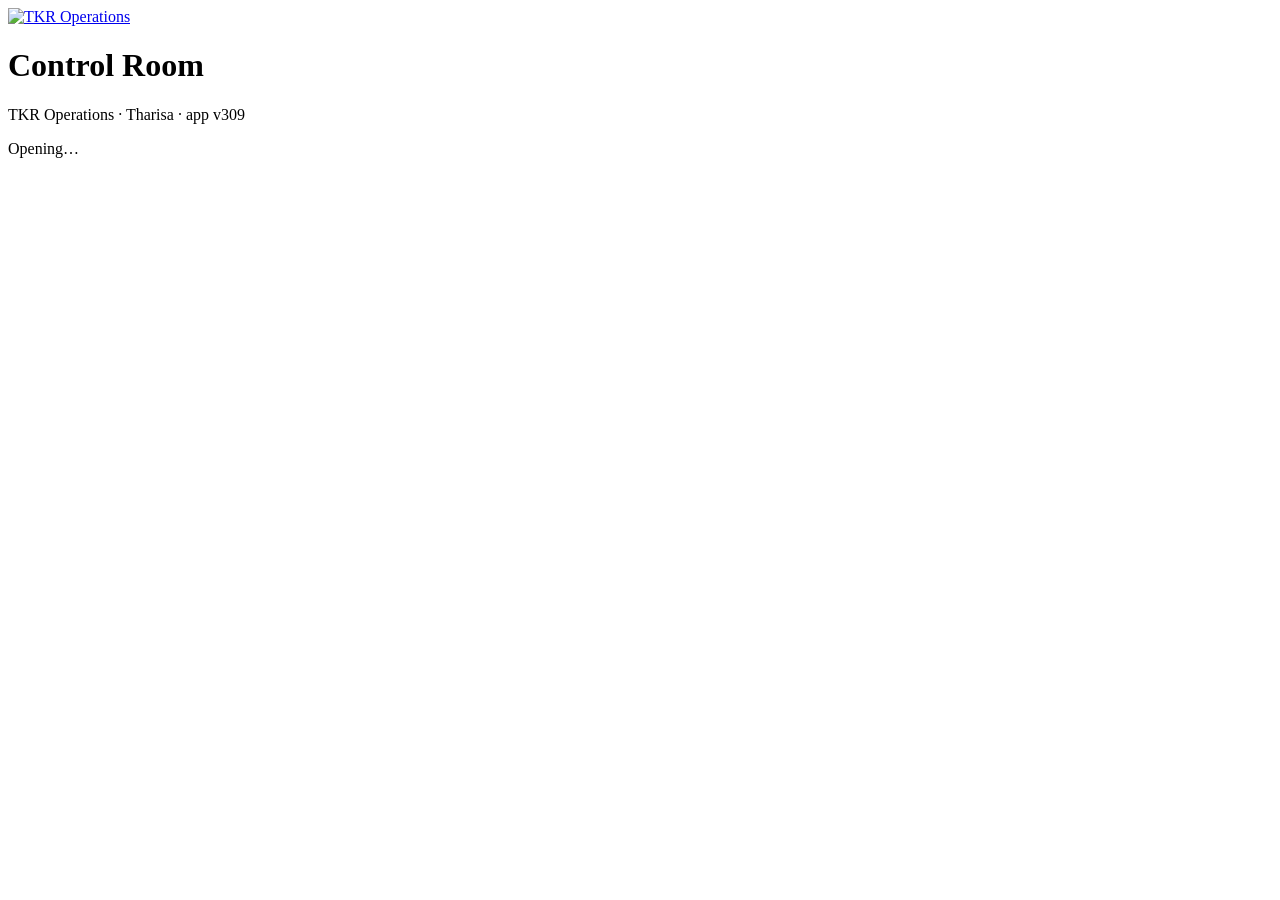
==== control/index.html @ 66d57721 "Status key: RF removed (refuelling is OP) (v309) Co-Authored-By: Claude Opus 5.5 <noreply@anthropic." ====
<!doctype html>
<html lang="en">
<head>
<meta charset="utf-8">
<meta name="viewport" content="width=device-width,initial-scale=1,viewport-fit=cover">
<title>Control Room · TKR</title>
<meta name="theme-color" content="#0b0f0d">
<link rel="manifest" href="../manifest.webmanifest">
<link rel="icon" href="../icons/icon-192.png">
<link rel="apple-touch-icon" href="../icons/maskable-192.png">
<meta name="apple-mobile-web-app-capable" content="yes">
<meta name="mobile-web-app-capable" content="yes">
<meta name="apple-mobile-web-app-status-bar-style" content="black">
<link rel="stylesheet" href="../style.css">
<link rel="stylesheet" href="../forecast/fc.css">
<link rel="stylesheet" href="../lib/fleet.css">
<link rel="stylesheet" href="cc.css">
</head>
<body>
<div class="band"><div class="in">
  <a href="../" class="logolink" aria-label="TKR home"><img class="logo" src="../icons/logo-96.png" alt="TKR Operations"></a>
  <div><h1>Control Room</h1><div class="sub">TKR Operations · Tharisa · app v309</div></div>
  <span id="who" class="sub" style="margin-left:auto;text-align:right"></span>
</div></div>
<div class="wrap"><div id="app"><p class="muted">Opening…</p></div></div>
<div class="toast" id="toast" hidden></div>
<script src="../lib/nav.js"></script>
<script type="module" src="app.js"></script>
</body>
</html>
---- control/cc.css ----
/* Control Room */
.who-pick{display:grid;gap:10px;grid-template-columns:repeat(auto-fill,minmax(200px,1fr));margin:12px 0}
.who-pick button{min-height:64px;font-size:17px;text-align:left;padding:12px 16px;border-radius:14px;background:var(--panel)}
.who-pick button small{display:block;color:var(--muted);font-weight:400;font-size:12.5px}
.pin{font-size:28px;letter-spacing:12px;text-align:center;font-family:var(--mono);max-width:240px}
.statusbar{display:flex;flex-wrap:wrap;gap:8px 18px;align-items:center;background:var(--panel);border:1px solid var(--line);border-radius:12px;padding:10px 14px;margin-bottom:14px;font-size:14.5px}
.statusbar b{font-family:var(--mono)}
.statusbar .due{color:var(--bad);font-weight:700}
.statusbar .ok{color:var(--ok);font-weight:700}
.dnav{display:flex;align-items:center;gap:6px}
.dnav input{width:auto;min-height:44px}
.dnav button{min-height:44px;min-width:44px;padding:4px 10px;font-size:20px}
.fleet{display:grid;gap:12px;grid-template-columns:repeat(auto-fit,minmax(min(340px,100%),1fr));margin-bottom:16px}
.grp{background:var(--panel);border:1px solid var(--line);border-radius:14px;padding:12px}
.grp h3{margin:0 0 8px;font-size:15px;letter-spacing:1px;text-transform:uppercase;color:var(--muted);display:flex;justify-content:space-between}
.mlist{display:grid;gap:6px;grid-template-columns:repeat(auto-fill,minmax(150px,1fr))}
.mach{display:flex;flex-direction:column;align-items:flex-start;gap:2px;text-align:left;min-height:58px;padding:8px 10px;border-radius:10px;border:1px solid var(--line);border-left:5px solid var(--ok);background:var(--panel2);font-weight:400;color:var(--fg)}
.mach b{font-size:16px}
.mach small{font-size:12px;color:var(--muted)}
.mach.BD{border-left-color:var(--bad);background:color-mix(in srgb,var(--bad) 12%,var(--panel2))}
.mach.SB{border-left-color:#e6b84a;background:color-mix(in srgb,#e6b84a 12%,var(--panel2))}
.mach.PM{border-left-color:#6fb3ff;background:color-mix(in srgb,#6fb3ff 12%,var(--panel2))}
.mach.NU{border-left-color:#777;opacity:.75}
.tag{font-size:11px;font-weight:700;letter-spacing:.8px;padding:2px 8px;border-radius:99px;border:1px solid currentColor;white-space:nowrap}
.tag.BD{color:var(--bad)}.tag.SB{color:#e6b84a}.tag.PM{color:#6fb3ff}.tag.NU{color:#aaa}.tag.OP{color:var(--ok)}
.seg{display:flex;gap:6px;flex-wrap:wrap}
.seg label{flex:1 1 auto;display:flex;align-items:center;justify-content:center;min-height:48px;border:1px solid var(--line);border-radius:10px;padding:6px 10px;cursor:pointer;color:var(--fg);font-weight:700;font-size:15px;text-transform:none;letter-spacing:0;background:var(--panel)}
.seg input{position:absolute;opacity:0;pointer-events:none}
.seg label:has(input:checked){border-color:var(--gold);background:#2a2a1c;color:var(--gold)}
.chk td{text-align:center}
.chk td:first-child,.chk td:nth-child(2){text-align:left}
.tick{min-width:52px;min-height:44px;font-size:18px;font-weight:800;padding:2px 8px}
.tick.y{background:color-mix(in srgb,var(--ok) 18%,var(--panel2));color:var(--ok);border-color:var(--ok)}
.tick.n{background:color-mix(in srgb,var(--bad) 16%,var(--panel2));color:var(--bad);border-color:var(--bad)}
.avt td,.avt th{white-space:nowrap}
.avt td.pct{font-weight:700}
.grid30{overflow-x:auto}
.grid30 table{min-width:1200px;font-size:12.5px}
.grid30 td,.grid30 th{padding:5px 4px;text-align:center}
.grid30 td:first-child,.grid30 th:first-child{text-align:left;position:sticky;left:0;background:var(--panel)}
.hot{color:var(--bad);font-weight:700}
.evrow{display:grid;grid-template-columns:auto 1fr auto;gap:10px;align-items:center;background:var(--panel);border:1px solid var(--line);border-radius:12px;padding:10px 12px}
.evrow .t{font-family:var(--mono);font-size:13.5px}

/* the control room workbook, drawn like the Excel (white sheet, black and gold) */
.xltabs{display:flex;gap:4px;align-items:center;overflow-x:auto;padding:6px 0 0;border-bottom:3px solid #d4a12a;position:sticky;top:0;z-index:4;background:var(--bg);scrollbar-width:thin}
.xltabs>b{flex:none;padding:0 8px;font-size:14px}
.xltabs>button{flex:none;min-height:38px;padding:4px 10px;font-size:13px}
.xltabs .xt{border-radius:8px 8px 0 0;border-bottom:0;background:#2a2f2c;color:#cfd3cc;font-weight:600}
.xltabs .xt.on{background:#d4a12a;color:#141006}
.xltabs .xt:disabled{opacity:.35}
.xlsheet{background:#fff;color:#111;border-radius:0 0 10px 10px;padding:0 0 14px;margin-bottom:24px;font-family:Arial,Helvetica,sans-serif}
.xlhead{background:#111;color:#fff;padding:14px 16px 12px;border-bottom:4px solid #d4a12a;display:flex;flex-direction:column;gap:2px}
.xlhead b{font-size:19px}.xlhead span{color:#d4a12a;font-size:11.5px;font-weight:700;letter-spacing:1.5px}.xlhead small{color:#cfc8b8;font-size:12px}
.xlinfo{display:grid;grid-template-columns:repeat(auto-fit,minmax(150px,1fr));gap:8px;padding:12px 14px}
.xlinfo label{color:#555;font-size:11px;letter-spacing:.5px}
.xlinfo input{background:#fff8e6;color:#111;border:1px solid #d9d3c5;border-radius:4px;min-height:36px;font-family:inherit}
.xlinfo input[readonly]{background:#f3f1ec}
.xlband{background:#d4a12a;color:#111;font-weight:700;font-size:13.5px;padding:7px 12px;margin:14px 0 0}
.xlband small{font-weight:400}
.xlwrap{overflow-x:auto}
table.xl{border-collapse:collapse;width:100%;font-size:12.5px;color:#111;background:#fff;min-width:720px}
table.xl th{background:#262626;color:#fff;font-weight:700;font-size:11px;letter-spacing:0;text-transform:none;padding:6px 5px;border:1px solid #444;text-align:center;white-space:nowrap}
table.xl td{border:1px solid #d9d3c5;padding:3px 5px;text-align:center;color:#111;white-space:nowrap}
table.xl tbody tr:nth-child(even) td{background:#fffaf0}
table.xl td.grpc{background:#fff8e6!important;font-weight:700;text-align:left;vertical-align:middle}
table.xl td.lt{text-align:left}
table.xl tr.gt td{background:#fff2cc!important;font-weight:700;text-align:right;border-top:2px solid #d4a12a}
table.xl tr.ft td{background:#111!important;color:#fff;font-weight:700;text-align:right}
table.xl td.hot{color:#9c0006;font-weight:700}
table.xl td.okc{background:#e2f0d9!important;color:#375623;font-weight:700}
table.xl td.nt{text-align:left;white-space:normal;min-width:240px;color:#555;font-size:11.5px}
table.xl select,table.xl input{min-height:30px;height:30px;padding:2px 4px;font-size:12.5px;border:1px solid #cfc8b8;border-radius:3px;background:#fff;color:#111;font-family:inherit;width:auto}
table.xl input[type=time]{width:84px}
table.xl select{width:56px}
table.xl input.rsn,table.xl input[data-c=comment]{width:100%;min-width:180px}
table.xl select.tk{width:52px;font-weight:700}
table.xl select.ty.BD{background:#fde2df;color:#9c0006;font-weight:700}
table.xl select.ty.SB{background:#fff2cc;color:#7f6000;font-weight:700}
table.xl select.ty.PM{background:#ddebf7;color:#1f4e78;font-weight:700}
table.xl select.ty.NU{background:#ededed;color:#595959;font-weight:700}
table.xl input[readonly]{background:#f3f1ec;color:#777}
.savebar{display:flex;gap:12px;align-items:center;flex-wrap:wrap;padding:10px 12px;background:#fffaf0;border-bottom:1px solid #d9d3c5}
.savebar button{min-height:50px;font-size:16px;padding:8px 22px}
.savebar .muted{color:#777}
.ccdone{position:fixed;inset:0;z-index:80;background:rgba(0,0,0,.6);display:flex;align-items:center;justify-content:center;padding:16px}
.ccdone>div{background:var(--panel);border:1px solid var(--ok);border-radius:16px;padding:22px;max-width:440px;width:100%}
.ccdone .big{display:flex;align-items:center;gap:12px;font-size:21px;font-weight:700;margin-bottom:8px}
.ccdone .big i{width:44px;height:44px;border-radius:50%;display:grid;place-items:center;background:color-mix(in srgb,var(--ok) 20%,transparent);color:var(--ok);font-style:normal;font-size:26px}
.ccdone button{width:100%;min-height:50px;margin-top:8px}
.xltabs{top:62px}
table.xl tr.gt td:first-child,table.xl tr.ft td:first-child{text-align:left}

/* the workbook as a window: own scroll, sheet tabs along the bottom like Excel */
.xlwin{border:2px solid #d4a12a;border-radius:10px;overflow:hidden;background:#fff;margin-bottom:24px}
.xlwin .xlsheet{max-height:min(78vh,900px);overflow:auto;margin:0;border-radius:0;padding-bottom:0}
.xlwin .xltabs{position:static;border-bottom:0;border-top:3px solid #d4a12a;background:#1b1f1d;padding:4px 6px}
.xlwin .xltabs .xt{border-radius:0 0 8px 8px}
.xlwin table.xl thead th{position:sticky;top:0;z-index:2}
table.xl td.ty{font-weight:700;cursor:pointer}
table.xl td.ty.BD,table.xl select.ty.BD{background:#fde2df!important;color:#9c0006}
table.xl td.ty.SB,table.xl select.ty.SB{background:#fff2cc!important;color:#7f6000}
table.xl td.ty.PM,table.xl select.ty.PM{background:#ddebf7!important;color:#1f4e78}
table.xl td.ty.NU,table.xl select.ty.NU{background:#ededed!important;color:#595959}
table.xl select.ty.OP{background:#e2f0d9;color:#375623;font-weight:700}
table.xl select[data-status]{width:auto;min-width:118px;height:34px}
table.xl td[data-edit]{cursor:pointer}
table.xl td[data-edit]:hover{outline:2px solid #d4a12a;outline-offset:-2px}

table.xl td.hc{padding:1px}
table.xl td.hc select{width:54px;height:30px;font-weight:700;text-align:center}
table.xl select.ty.OP{background:#e2f0d9!important;color:#375623}
table.xl td.tm{font-weight:700;white-space:nowrap}
table.xl td.tm span{cursor:pointer;text-decoration:underline dotted}

/* locked: filled on an earlier shift (grey, tap to ask the admin) */
table.xl td.lk{background:#ececec!important;color:#8a8a8a;cursor:pointer}
table.xl td.hc.lk .lkv,table.xl td.lk .lkv{display:inline-block;min-width:46px;line-height:28px;font-weight:700;border-radius:3px;background:#dedede;color:#6f6f6f}
table.xl td.tm span.lk{color:#8a8a8a}
table.xl input.lk,input.lk{background:#ececec!important;color:#8a8a8a!important;cursor:pointer}
.tick.lk{filter:grayscale(1);opacity:.55}
#who{display:flex;align-items:center;gap:4px;justify-content:flex-end;flex-wrap:wrap}
table.xl select.ty.carry{opacity:.6;border-style:dashed}
table.xl .mbtn{min-height:28px;padding:2px 8px;font-size:12.5px;font-weight:700;background:#fff8e6;color:#111;border:1px solid #d4a12a;border-radius:4px;cursor:pointer;white-space:nowrap}
table.xl .mbtn i{font-style:normal;background:#9c0006;color:#fff;border-radius:99px;padding:0 6px;margin-left:4px;font-size:11px}
.mach.UN{border-left-color:#8a8378;opacity:.8}
.mach.UN small{color:#c9a227}
/* locked hour boxes: keep the colour so the value is easy to read, with a lock */
table.xl td.hc.lk .lkv{min-width:54px;line-height:28px;border:1px dashed #9a9a9a;font-weight:800}
table.xl td.hc.lk .lkv.OP{background:#e2f0d9;color:#375623}
table.xl td.hc.lk .lkv.BD{background:#fde2df;color:#9c0006}
table.xl td.hc.lk .lkv.PM{background:#ddebf7;color:#1f4e78}
table.xl td.hc.lk .lkv small{font-size:10px}
/* the control room uses the full width of the screen, so the whole shift fits */
.wrap{max-width:min(1900px,100%)}
.xlwin .xlsheet{max-height:min(84vh,1100px)}

/* hour boxes: tap to pick, tap the same again to clear */
table.xl td.hc button.hbtn{width:54px;height:30px;font-weight:700;text-align:center;border:1px solid #c9c9c9;border-radius:3px;background:#fff;color:#9a9a9a;cursor:pointer;padding:0}
table.xl td.hc button.hbtn.OP{background:#e2f0d9;color:#375623}
table.xl td.hc button.hbtn.BD{background:#fde2df;color:#9c0006}
table.xl td.hc button.hbtn.PM{background:#ddebf7;color:#1f4e78}
table.xl td.hc button.hbtn.carry{opacity:.6;border-style:dashed}
table.xl td.hc button.hbtn:focus-visible{outline:2px solid var(--gold,#d4a12a);outline-offset:1px}
.hpop{position:absolute;z-index:9999;display:flex;flex-wrap:wrap;gap:6px;align-items:center;background:#fff;border:1px solid #bbb;border-radius:8px;padding:8px;box-shadow:0 8px 24px rgba(0,0,0,.25);max-width:240px}
.hpop button{min-width:52px;min-height:40px;font-weight:800;border:1px solid #c9c9c9;border-radius:6px;cursor:pointer;background:#fff;color:#111}
.hpop button.OP{background:#e2f0d9;color:#375623}.hpop button.BD{background:#fde2df;color:#9c0006}.hpop button.PM{background:#ddebf7;color:#1f4e78}
.hpop button.cur{outline:3px solid #111;outline-offset:1px}
.hpop button.clr{background:#f2f2f2;color:#333}
.hpop small{flex-basis:100%;color:#555;font-size:12px}

/* view only: anyone can look, only a controller can change */
.viewcard{display:flex;flex-wrap:wrap;gap:8px 14px;align-items:center;margin-bottom:16px;border:2px solid var(--gold,#d4a12a)}
.viewcard .muted{flex:1 1 260px}
.ro [data-log],.ro [data-upload],.ro [data-addmg],.ro [data-rmmg],.ro [data-discard],.ro [data-logout],.ro .savebar,.ro [data-newev],.ro [data-msg]{display:none!important}
.ro [data-mach],.ro [data-hcell],.ro input,.ro select,.ro textarea{pointer-events:none}
.ro [data-mach]{cursor:default}
.ro table.xl td.hc button.hbtn{cursor:default}
.ro .ctl-only,.ro [data-newev]{display:none!important}
.ro .phead .pnote{display:none}
.ro input,.ro textarea{border-color:transparent!important;background:transparent!important}
.ro input::placeholder,.ro textarea::placeholder{color:transparent}
.ro [data-edit]{text-decoration:none;cursor:default}
.mach small.why{display:block;margin-top:3px;font-size:11.5px;line-height:1.3;opacity:.9;font-style:italic;white-space:normal;overflow:hidden;display:-webkit-box;-webkit-line-clamp:2;-webkit-box-orient:vertical}
table.xl td.hc button.hbtn.OP.auto{background:#eef6e8;color:#5b7a46;font-weight:600}

/* hour by hour board */
.hboard{margin:22px 0;background:var(--panel,#1b1d1c);border:1px solid var(--line,#2c2f2d);border-radius:14px;padding:16px}
.hbhead{display:flex;flex-wrap:wrap;gap:6px 16px;align-items:baseline;margin-bottom:10px}
.hbkey{display:flex;flex-wrap:wrap;gap:6px;align-items:center;font-size:12.5px;color:var(--muted,#9a9a9a);margin-left:auto}
.hbkey .hb{width:34px;height:22px;min-height:0;display:inline-flex}
.hbgrp h3{margin:14px 0 6px;font-size:12px;letter-spacing:.12em;text-transform:uppercase;color:var(--gold,#d4a12a)}
.hbrow{display:grid;grid-template-columns:170px 1fr;gap:10px;align-items:center;padding:6px 0;border-top:1px solid var(--line,#2c2f2d)}
.hbm b{display:block;font-size:16px}
.hbm small{display:block;font-size:12px;color:#7fcf9a}
.hbm small.BD{color:#ff8a7a}.hbm small.PM{color:#8fbfff}
.hbm small.why{color:var(--muted,#aaa);font-style:italic}
.hbcells{display:grid;grid-template-columns:repeat(12,1fr);gap:5px}
.hb{position:relative;min-height:46px;border-radius:8px;display:flex;align-items:center;justify-content:center;background:#262826;border:1px solid #333}
.hb i{position:absolute;top:3px;left:6px;font-style:normal;font-size:10.5px;opacity:.75}
.hb b{font-size:14px;font-weight:800;letter-spacing:.03em}
.hb.OP{background:#1f4d33;border-color:#2e7d4f;color:#d8f5e2}
.hb.BD{background:#6b1f19;border-color:#b3402f;color:#ffe1dc}
.hb.PM{background:#1d3a5f;border-color:#3b6ea8;color:#dbe9ff}
.hb.fut{background:transparent;border-style:dashed;color:#777}
.hb.now{outline:3px solid var(--gold,#d4a12a);outline-offset:1px}
@media (max-width:760px){
  .hbrow{grid-template-columns:1fr;gap:6px}
  .hbm{display:flex;flex-wrap:wrap;gap:2px 10px;align-items:baseline}
  .hbcells{grid-template-columns:repeat(6,1fr);gap:6px}
  .hb{min-height:54px}
  .hb b{font-size:16px}
  .hbkey{margin-left:0}
}
.ro .fbar input,.ro .fbar select{pointer-events:auto;border-color:var(--line)!important;background:var(--panel)!important}.ro .fbar input::placeholder{color:var(--muted)}
@media (max-width:760px){#app>.ftabs{flex-wrap:wrap;overflow:visible}#app>.ftabs button{padding:8px 12px;font-size:14.5px}}
.hb.OFF{background:#2a2a2a;border-color:#444;color:#8a8a8a}.mach.OFF{border-left-color:#666;opacity:.6}.hbm small.OFF{color:#9a9a9a}
.hb.MIX{color:#fff;border-color:#7a5a2a}
.hb.MIX.BD{background:linear-gradient(to right,#9b2c22 0 var(--dn),#1f4d33 var(--dn) 100%)}
.hb.MIX.PM{background:linear-gradient(to right,#2a4f8a 0 var(--dn),#1f4d33 var(--dn) 100%)}
.hb.MIX b{font-size:12px;text-shadow:0 1px 2px #000}
.hb.SB{background:#4d4116;border-color:#a8892c;color:#ffeeb0}.hbm small.SB{color:#e6c766}.hpop button.ty{white-space:nowrap}
.hpop{flex-direction:column;align-items:stretch;max-width:280px}.hpop button{text-align:left;padding:6px 12px}.hpop button.SB{background:#fff2cc;color:#7f6000}
table.xl td.mt input{width:92px;min-width:80px;text-align:right}

/* compact dashboard: everything on one phone screen */
.ctiles{grid-template-columns:repeat(4,1fr)!important;gap:8px!important;margin-bottom:10px}
.ctiles .tile{padding:10px 12px}.ctiles .tile .n{font-size:30px;line-height:1.1}.ctiles .tile .n small{font-size:15px;opacity:.7}.ctiles .tile .l{font-size:11px}.ctiles .tile .s{font-size:11px}
.fleet{gap:8px;margin-bottom:10px}
.grp{padding:8px 10px}.grp h3{font-size:12.5px;margin-bottom:6px;gap:8px}.grp h3 span{text-transform:none;letter-spacing:0;font-weight:600}
.mlist{gap:5px;grid-template-columns:repeat(auto-fill,minmax(118px,1fr))}
.mach{min-height:44px;padding:5px 8px}.mach b{font-size:14px}.mach small{font-size:11px}
.mach small.why{-webkit-line-clamp:1;margin-top:1px;font-size:10.5px}
.grp .row{margin-top:6px!important}.grp .row .sm{min-height:28px;padding:2px 8px;font-size:11.5px}
@media (max-width:620px){
  .ctiles{gap:5px!important}.ctiles .tile{padding:7px 6px;border-radius:10px}.ctiles .tile .n{font-size:22px}.ctiles .tile .l{font-size:9.5px;letter-spacing:.5px}.ctiles .tile .s{font-size:9.5px;line-height:1.2}
  .mlist{grid-template-columns:repeat(3,1fr)}.mach{min-height:38px;padding:4px 6px}.mach b{font-size:12.5px}.mach small{font-size:10px}
  .grp .row{display:none}
}
@media (max-width:620px){
  #app .ptitle{font-size:22px!important;margin:0}#app .phead .sub,#app .psub{font-size:14px!important}#app .phead{margin-bottom:8px!important;gap:6px!important}
  .ro .ftabs,#app>.ftabs{margin-bottom:8px}
}
@media (max-width:620px){
  .band .in{padding-top:6px!important;padding-bottom:6px!important}.band h1,.band .t1{font-size:22px!important}.band img{width:44px!important;height:44px!important}.band .sub{font-size:10px!important}
  .statusbar{padding:6px 10px!important;font-size:12.5px!important;display:flex!important;flex-wrap:wrap;gap:2px 10px!important}
  .ro .phead .row,.ro [data-tab="files"].primary,.ro .phead button[data-tab]{display:none!important}
}
.hb.MIX b,.hb.now b{white-space:nowrap;font-size:11px!important;letter-spacing:-.2px}
/* Rompad and Pit project, month to date, next service */
.secth{font-size:15px;letter-spacing:.06em;text-transform:uppercase;color:var(--gold,#d4a12a);margin:18px 0 8px}
.areas{display:grid;grid-template-columns:repeat(auto-fit,minmax(300px,1fr));gap:12px;margin-bottom:14px}
.areas .card.area{margin:0}.areas h3{margin:0 0 8px}
table.mini{width:100%;border-collapse:collapse;font-size:13px}
table.mini th,table.mini td{padding:5px 8px;border-bottom:1px solid rgba(128,128,128,.25);text-align:left}
table.mini th{font-size:11px;text-transform:uppercase;letter-spacing:.04em;opacity:.75}
table.mini tr.gh td{padding-top:10px;color:var(--gold,#d4a12a)}
.areasel{display:block;margin-top:3px;font-size:11px;padding:1px 2px;min-width:74px}
/* pre-use checklists */
.prow{display:flex;justify-content:space-between;align-items:center;gap:8px;padding:5px 0;border-bottom:1px solid rgba(128,128,128,.2)}
.prow>span:first-child{font-size:14px}
.pseg{display:inline-flex;gap:4px;flex-shrink:0}
.pseg label{display:inline-flex;cursor:pointer}
.pseg input{position:absolute;opacity:0;width:1px;height:1px}
.pseg b{display:inline-block;min-width:56px;text-align:center;padding:7px 8px;border-radius:8px;border:1px solid rgba(128,128,128,.4);font-size:12px;font-weight:600;opacity:.55}
.pseg input:checked+b{opacity:1}
.pseg .go input:checked+b{background:#1f4d33;color:#fff;border-color:#2e7d4f}
.pseg .ng input:checked+b{background:#9b2c22;color:#fff;border-color:#c0392b}
.pseg .gb input:checked+b{background:#8a6d00;color:#fff;border-color:#c9a227}
.pseg input:focus-visible+b{outline:2px solid var(--gold,#d4a12a)}
.pcls{margin:14px 0 4px;font-size:13px;text-transform:uppercase;letter-spacing:.04em}
.pcls.cA{color:#e0705f}.pcls.cB{color:#d4a12a}.pcls.cC{opacity:.8}
.grid2{display:grid;grid-template-columns:repeat(auto-fit,minmax(180px,1fr));gap:8px 12px}
.pf{display:inline-block;font-size:11.5px;padding:2px 6px;border-radius:6px;margin:1px 0}
.pf.bad{background:#9b2c22;color:#fff}.pf.warn{background:#8a6d00;color:#fff}
table.mini tr.bad td{background:rgba(192,57,43,.14)}table.mini tr.warn td{background:rgba(201,162,39,.10)}
/* last service / service due */
td.svc{min-width:92px;text-align:center}
.svcb{display:flex;flex-direction:column;align-items:center;width:100%;background:none;border:1px dashed rgba(128,128,128,.5);border-radius:6px;padding:2px 4px;cursor:pointer;color:inherit;font:inherit;min-height:34px}
.svcb b{font-size:13px}.svcb small{font-size:10.5px;opacity:.75}
td.svc small.left{display:block;font-size:10.5px;opacity:.8;margin-top:2px}
td.svc.due{background:#fde2de!important}td.svc.due small.left{color:#c0392b;font-weight:700;opacity:1}
.svcdue{display:inline-block;margin-left:6px;padding:1px 6px;border-radius:6px;background:#9b2c22;color:#fff;font-size:11px;font-weight:700}
/* maintenance */
.mntbar{position:fixed;left:50%;bottom:18px;transform:translateX(-50%);z-index:60;display:flex;gap:10px;align-items:center;flex-wrap:wrap;max-width:min(92vw,720px);background:#1a1c1a;color:#f2efe6;border:1px solid #d4a12a;border-radius:12px;padding:10px 14px;box-shadow:0 8px 24px rgba(0,0,0,.4);font-size:14px}
table.mini.mnt td{vertical-align:top}table.mini.mnt td .sm{margin:2px 0}
/* rockbreakers in the Pit this shift */
.pitticks.need{border:1px solid #d4a12a;background:rgba(212,161,42,.08)}
.pitticks .pt{display:inline-flex!important;flex-direction:row!important;gap:6px;align-items:center;font-size:15px;cursor:pointer;margin:0}
.pitticks .pt input{width:20px;height:20px;accent-color:#d4a12a}
.pittick{display:inline-flex!important;flex-direction:row!important;align-items:center;gap:4px;margin:4px 0 0 6px;padding:2px 8px;border-radius:999px;border:1px solid rgba(128,128,128,.5);font-size:11.5px;font-weight:700;cursor:pointer;opacity:.6;user-select:none;vertical-align:middle}
.pittick input{width:14px;height:14px;margin:0;accent-color:#d4a12a}
.pittick.on{opacity:1;background:#d4a12a;color:#111;border-color:#d4a12a}
td.lt .pittick{display:flex!important;margin:4px 0 0;width:max-content}
.pittag{display:inline-block;margin-left:6px;padding:1px 7px;border-radius:999px;background:#d4a12a;color:#111;font-size:10.5px;font-weight:800;letter-spacing:.04em;vertical-align:middle}
.mdocs{display:flex;flex-wrap:wrap;gap:4px;margin-top:5px}
.mdocs .sm{min-height:26px;padding:2px 8px;font-size:11.5px}
.mdocs .none{font-size:11px;opacity:.65;padding:3px 6px;border:1px dashed rgba(128,128,128,.5);border-radius:6px}
.mntwait.need{border:1px solid #d4a12a;background:rgba(212,161,42,.08)}
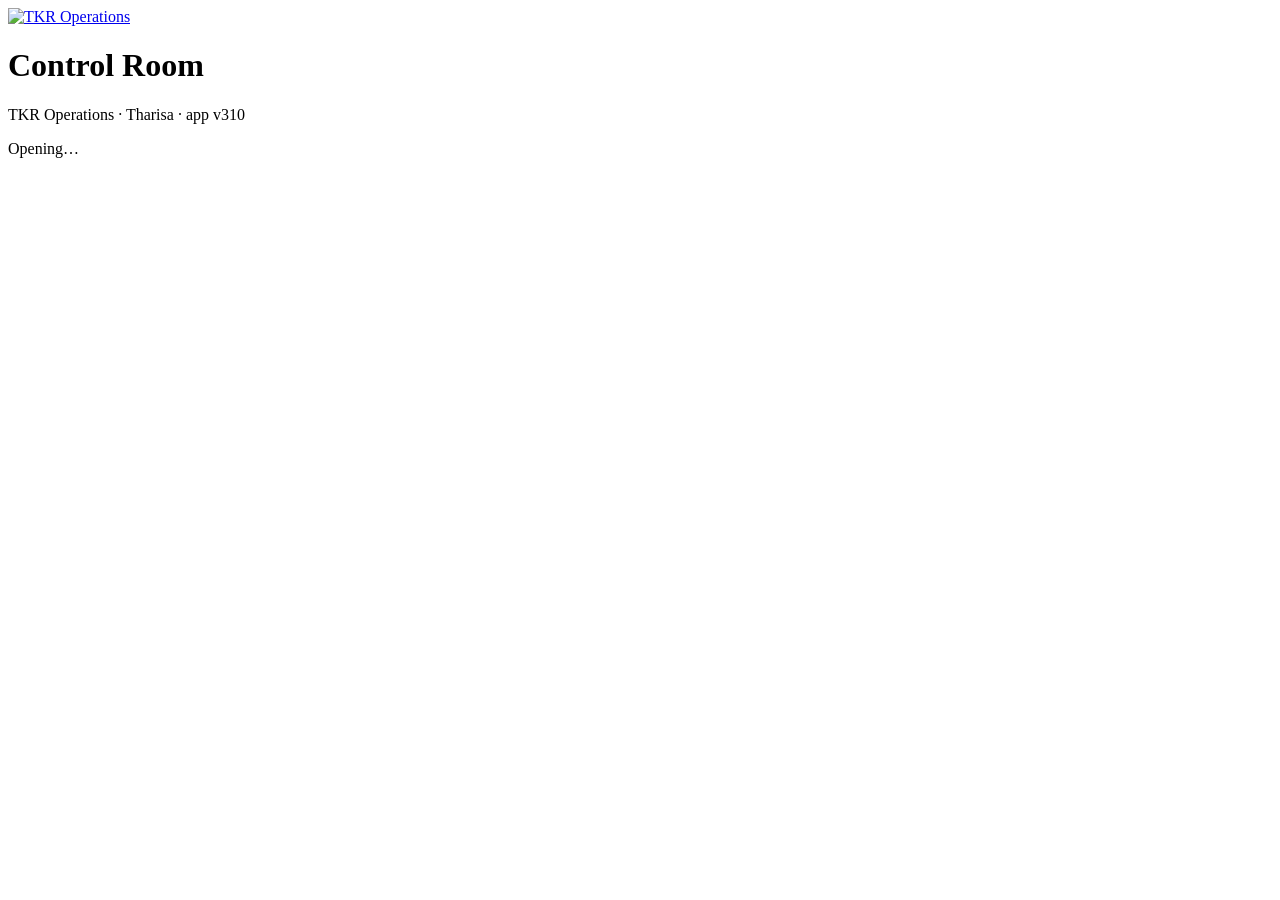
==== commit 9f82bd28: "Faster on phones: dashboard graphs as picture links (page 575 kB -> 35 kB for viewers), day sheets d" ====
--- a/control/index.html
+++ b/control/index.html
@@ -19,7 +19,7 @@
 <body>
 <div class="band"><div class="in">
   <a href="../" class="logolink" aria-label="TKR home"><img class="logo" src="../icons/logo-96.png" alt="TKR Operations"></a>
-  <div><h1>Control Room</h1><div class="sub">TKR Operations · Tharisa · app v309</div></div>
+  <div><h1>Control Room</h1><div class="sub">TKR Operations · Tharisa · app v310</div></div>
   <span id="who" class="sub" style="margin-left:auto;text-align:right"></span>
 </div></div>
 <div class="wrap"><div id="app"><p class="muted">Opening…</p></div></div>
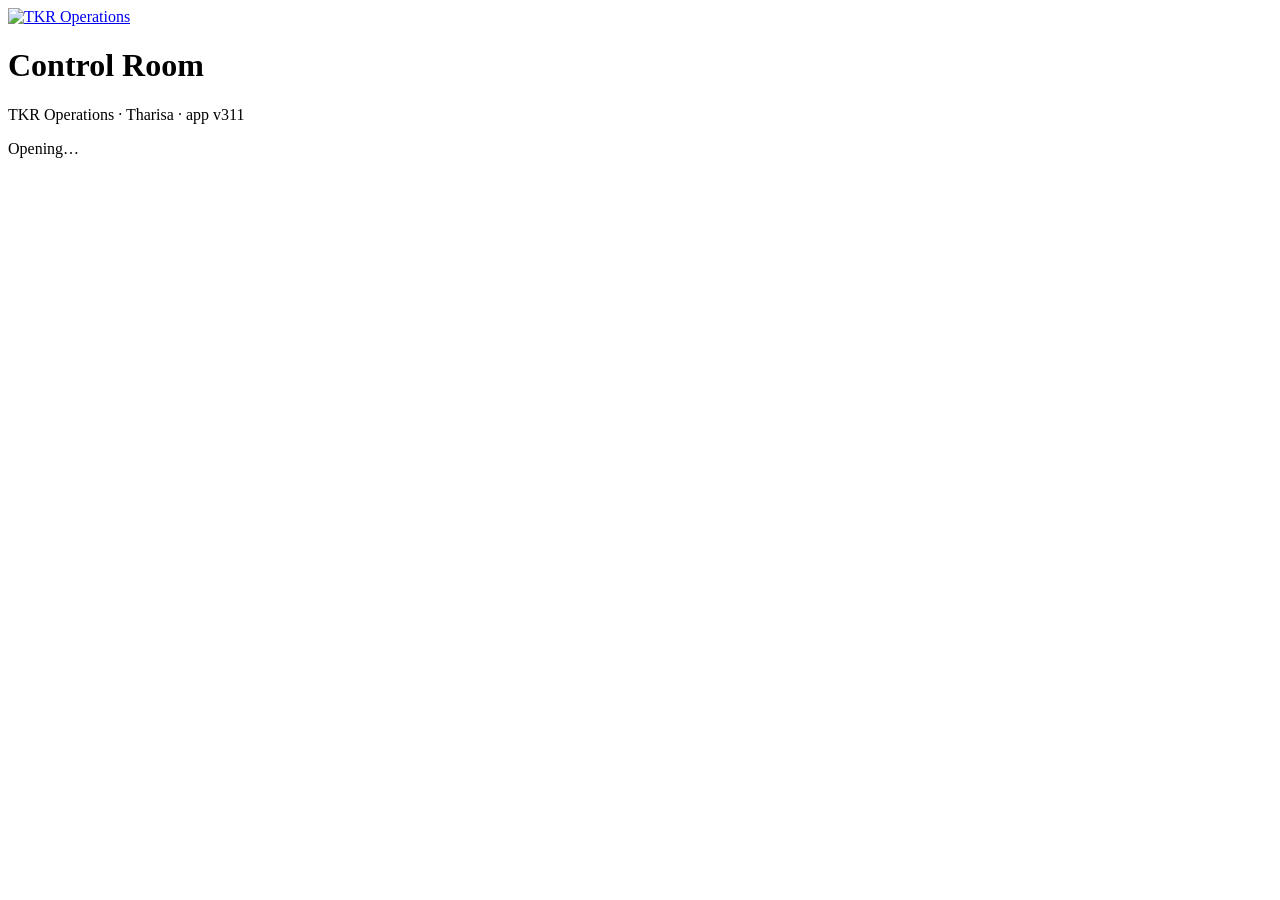
==== commit 138d75e5: "Smoother scrolling on phones: no dashed rounded borders (slow to draw) on the hour boxes and lists (" ====
--- a/control/index.html
+++ b/control/index.html
@@ -19,7 +19,7 @@
 <body>
 <div class="band"><div class="in">
   <a href="../" class="logolink" aria-label="TKR home"><img class="logo" src="../icons/logo-96.png" alt="TKR Operations"></a>
-  <div><h1>Control Room</h1><div class="sub">TKR Operations · Tharisa · app v310</div></div>
+  <div><h1>Control Room</h1><div class="sub">TKR Operations · Tharisa · app v311</div></div>
   <span id="who" class="sub" style="margin-left:auto;text-align:right"></span>
 </div></div>
 <div class="wrap"><div id="app"><p class="muted">Opening…</p></div></div>
--- a/control/cc.css
+++ b/control/cc.css
@@ -120,13 +120,13 @@
 table.xl input.lk,input.lk{background:#ececec!important;color:#8a8a8a!important;cursor:pointer}
 .tick.lk{filter:grayscale(1);opacity:.55}
 #who{display:flex;align-items:center;gap:4px;justify-content:flex-end;flex-wrap:wrap}
-table.xl select.ty.carry{opacity:.6;border-style:dashed}
+table.xl select.ty.carry{opacity:.6;border-color:#9a9a9a}
 table.xl .mbtn{min-height:28px;padding:2px 8px;font-size:12.5px;font-weight:700;background:#fff8e6;color:#111;border:1px solid #d4a12a;border-radius:4px;cursor:pointer;white-space:nowrap}
 table.xl .mbtn i{font-style:normal;background:#9c0006;color:#fff;border-radius:99px;padding:0 6px;margin-left:4px;font-size:11px}
 .mach.UN{border-left-color:#8a8378;opacity:.8}
 .mach.UN small{color:#c9a227}
 /* locked hour boxes: keep the colour so the value is easy to read, with a lock */
-table.xl td.hc.lk .lkv{min-width:54px;line-height:28px;border:1px dashed #9a9a9a;font-weight:800}
+table.xl td.hc.lk .lkv{min-width:54px;line-height:28px;border:1px solid #b5b5b5;font-weight:800}
 table.xl td.hc.lk .lkv.OP{background:#e2f0d9;color:#375623}
 table.xl td.hc.lk .lkv.BD{background:#fde2df;color:#9c0006}
 table.xl td.hc.lk .lkv.PM{background:#ddebf7;color:#1f4e78}
@@ -140,7 +140,7 @@
 table.xl td.hc button.hbtn.OP{background:#e2f0d9;color:#375623}
 table.xl td.hc button.hbtn.BD{background:#fde2df;color:#9c0006}
 table.xl td.hc button.hbtn.PM{background:#ddebf7;color:#1f4e78}
-table.xl td.hc button.hbtn.carry{opacity:.6;border-style:dashed}
+table.xl td.hc button.hbtn.carry{opacity:.6;border-color:#9a9a9a}
 table.xl td.hc button.hbtn:focus-visible{outline:2px solid var(--gold,#d4a12a);outline-offset:1px}
 .hpop{position:absolute;z-index:9999;display:flex;flex-wrap:wrap;gap:6px;align-items:center;background:#fff;border:1px solid #bbb;border-radius:8px;padding:8px;box-shadow:0 8px 24px rgba(0,0,0,.25);max-width:240px}
 .hpop button{min-width:52px;min-height:40px;font-weight:800;border:1px solid #c9c9c9;border-radius:6px;cursor:pointer;background:#fff;color:#111}
@@ -182,7 +182,7 @@
 .hb.OP{background:#1f4d33;border-color:#2e7d4f;color:#d8f5e2}
 .hb.BD{background:#6b1f19;border-color:#b3402f;color:#ffe1dc}
 .hb.PM{background:#1d3a5f;border-color:#3b6ea8;color:#dbe9ff}
-.hb.fut{background:transparent;border-style:dashed;color:#777}
+.hb.fut{background:transparent;border-color:#2b2e2c;color:#777}   /* plain border: dashed rounded boxes are very slow for phones to draw while scrolling */
 .hb.now{outline:3px solid var(--gold,#d4a12a);outline-offset:1px}
 @media (max-width:760px){
   .hbrow{grid-template-columns:1fr;gap:6px}
@@ -256,7 +256,7 @@
 table.mini tr.bad td{background:rgba(192,57,43,.14)}table.mini tr.warn td{background:rgba(201,162,39,.10)}
 /* last service / service due */
 td.svc{min-width:92px;text-align:center}
-.svcb{display:flex;flex-direction:column;align-items:center;width:100%;background:none;border:1px dashed rgba(128,128,128,.5);border-radius:6px;padding:2px 4px;cursor:pointer;color:inherit;font:inherit;min-height:34px}
+.svcb{display:flex;flex-direction:column;align-items:center;width:100%;background:none;border:1px solid rgba(128,128,128,.4);border-radius:6px;padding:2px 4px;cursor:pointer;color:inherit;font:inherit;min-height:34px}
 .svcb b{font-size:13px}.svcb small{font-size:10.5px;opacity:.75}
 td.svc small.left{display:block;font-size:10.5px;opacity:.8;margin-top:2px}
 td.svc.due{background:#fde2de!important}td.svc.due small.left{color:#c0392b;font-weight:700;opacity:1}
@@ -275,5 +275,5 @@
 .pittag{display:inline-block;margin-left:6px;padding:1px 7px;border-radius:999px;background:#d4a12a;color:#111;font-size:10.5px;font-weight:800;letter-spacing:.04em;vertical-align:middle}
 .mdocs{display:flex;flex-wrap:wrap;gap:4px;margin-top:5px}
 .mdocs .sm{min-height:26px;padding:2px 8px;font-size:11.5px}
-.mdocs .none{font-size:11px;opacity:.65;padding:3px 6px;border:1px dashed rgba(128,128,128,.5);border-radius:6px}
+.mdocs .none{font-size:11px;opacity:.65;padding:3px 6px;border:1px solid rgba(128,128,128,.5);border-radius:6px}
 .mntwait.need{border:1px solid #d4a12a;background:rgba(212,161,42,.08)}
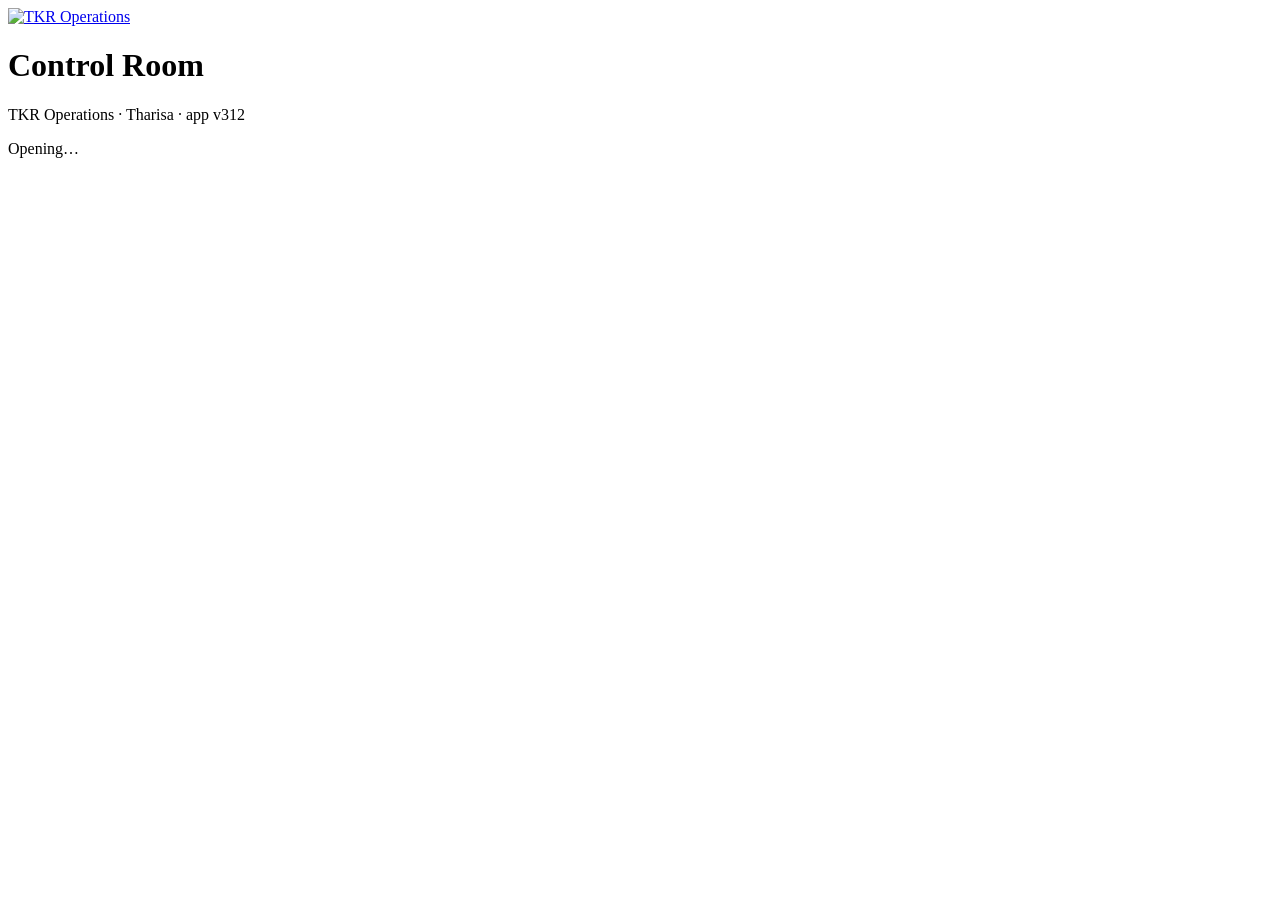
==== commit d1fd53c0: "Day sheet: Opening diesel and Closing diesel per machine per shift (also in the Excel downloads) (v3" ====
--- a/control/index.html
+++ b/control/index.html
@@ -19,7 +19,7 @@
 <body>
 <div class="band"><div class="in">
   <a href="../" class="logolink" aria-label="TKR home"><img class="logo" src="../icons/logo-96.png" alt="TKR Operations"></a>
-  <div><h1>Control Room</h1><div class="sub">TKR Operations · Tharisa · app v311</div></div>
+  <div><h1>Control Room</h1><div class="sub">TKR Operations · Tharisa · app v312</div></div>
   <span id="who" class="sub" style="margin-left:auto;text-align:right"></span>
 </div></div>
 <div class="wrap"><div id="app"><p class="muted">Opening…</p></div></div>
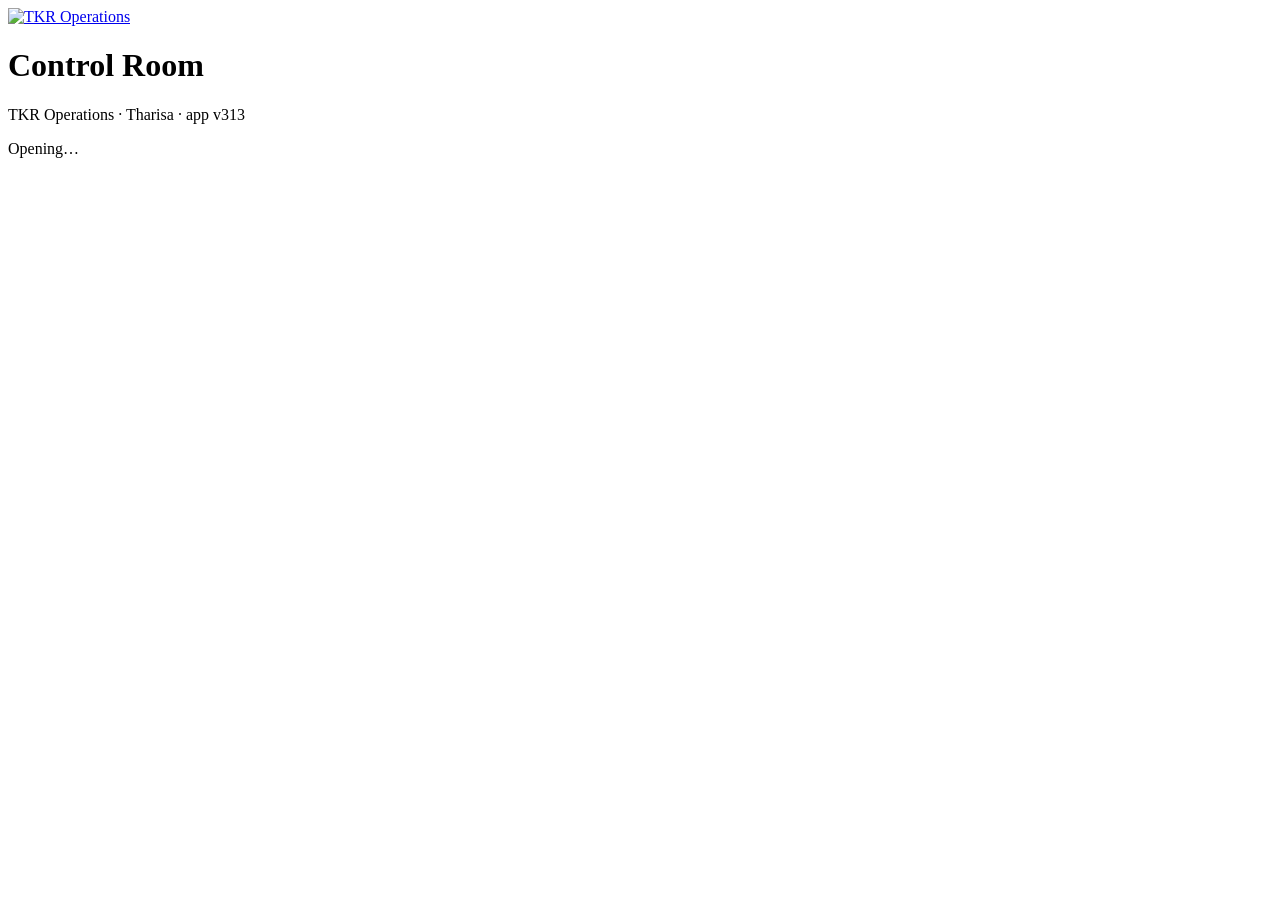
==== commit f5d9f091: "Admin lock-out: from the admin PIN screen, sign in with the TKR email and password to set a new admi" ====
--- a/control/index.html
+++ b/control/index.html
@@ -19,7 +19,7 @@
 <body>
 <div class="band"><div class="in">
   <a href="../" class="logolink" aria-label="TKR home"><img class="logo" src="../icons/logo-96.png" alt="TKR Operations"></a>
-  <div><h1>Control Room</h1><div class="sub">TKR Operations · Tharisa · app v312</div></div>
+  <div><h1>Control Room</h1><div class="sub">TKR Operations · Tharisa · app v313</div></div>
   <span id="who" class="sub" style="margin-left:auto;text-align:right"></span>
 </div></div>
 <div class="wrap"><div id="app"><p class="muted">Opening…</p></div></div>
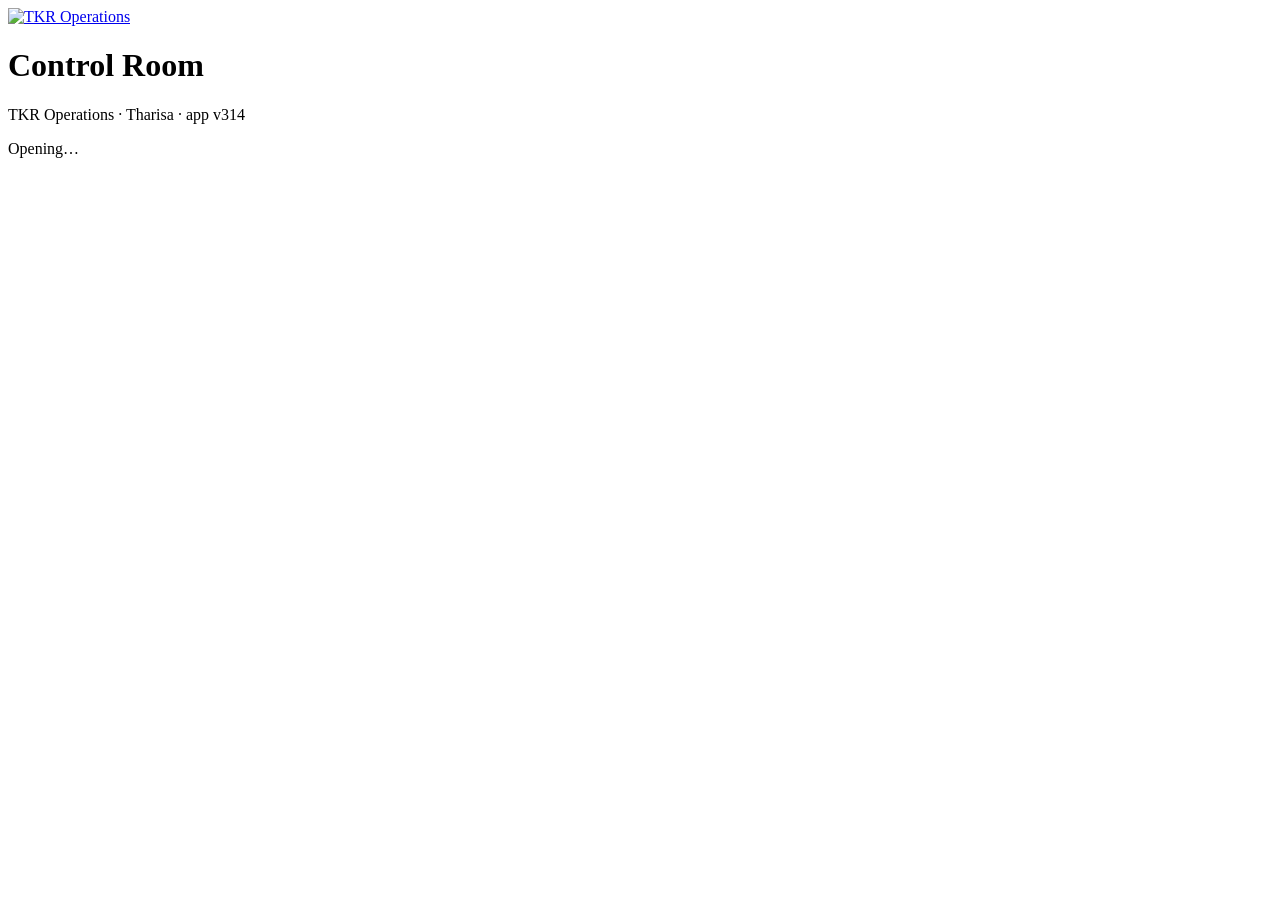
==== commit a82d64b7: "Stores: all tabs show again; tapping an admin tab when not signed in opens the admin sign-in and goe" ====
--- a/control/index.html
+++ b/control/index.html
@@ -19,7 +19,7 @@
 <body>
 <div class="band"><div class="in">
   <a href="../" class="logolink" aria-label="TKR home"><img class="logo" src="../icons/logo-96.png" alt="TKR Operations"></a>
-  <div><h1>Control Room</h1><div class="sub">TKR Operations · Tharisa · app v313</div></div>
+  <div><h1>Control Room</h1><div class="sub">TKR Operations · Tharisa · app v314</div></div>
   <span id="who" class="sub" style="margin-left:auto;text-align:right"></span>
 </div></div>
 <div class="wrap"><div id="app"><p class="muted">Opening…</p></div></div>
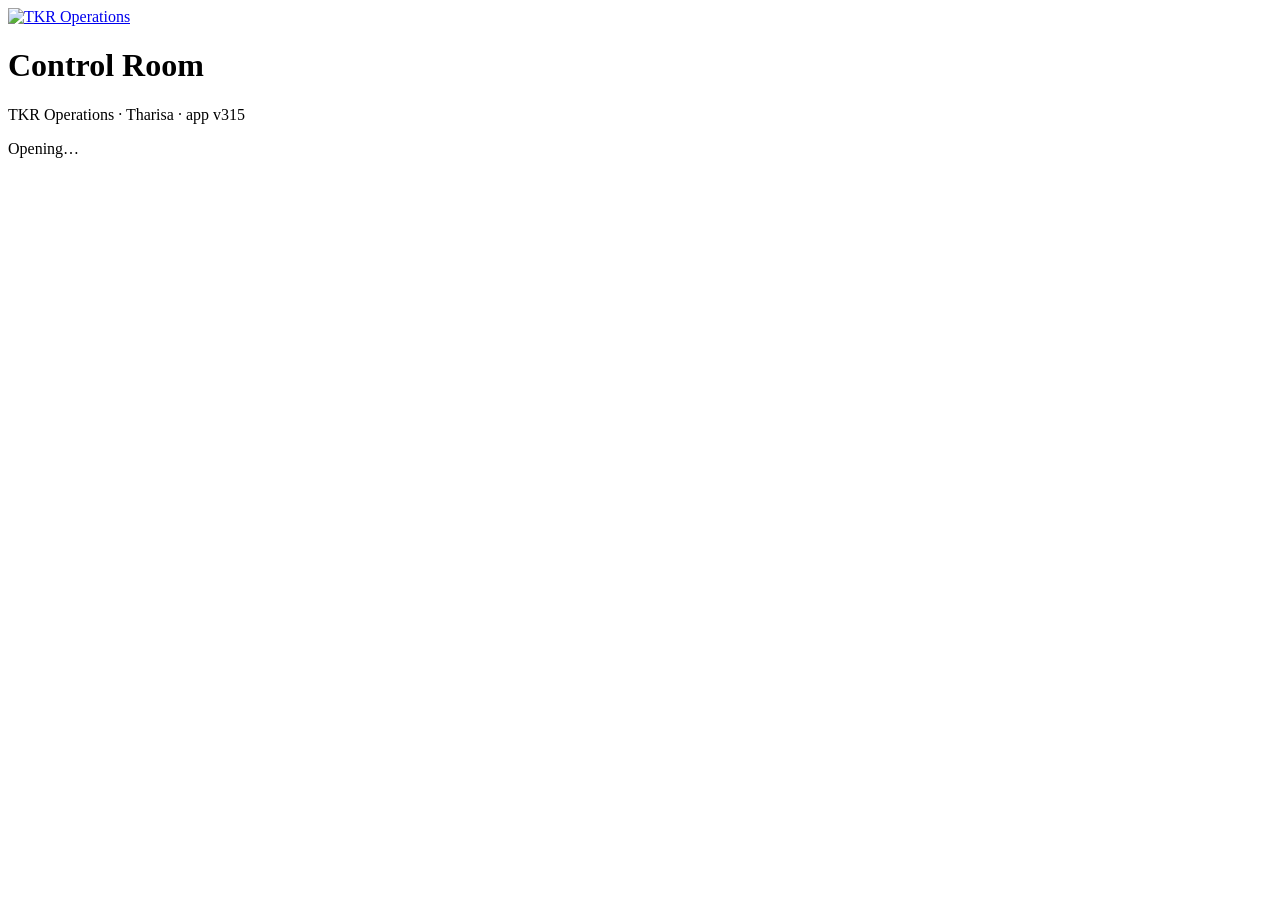
==== commit fd94b063: "Stores sign-in: one simple screen (TKR email and password, email remembered), member PIN tucked unde" ====
--- a/control/index.html
+++ b/control/index.html
@@ -19,7 +19,7 @@
 <body>
 <div class="band"><div class="in">
   <a href="../" class="logolink" aria-label="TKR home"><img class="logo" src="../icons/logo-96.png" alt="TKR Operations"></a>
-  <div><h1>Control Room</h1><div class="sub">TKR Operations · Tharisa · app v314</div></div>
+  <div><h1>Control Room</h1><div class="sub">TKR Operations · Tharisa · app v315</div></div>
   <span id="who" class="sub" style="margin-left:auto;text-align:right"></span>
 </div></div>
 <div class="wrap"><div id="app"><p class="muted">Opening…</p></div></div>
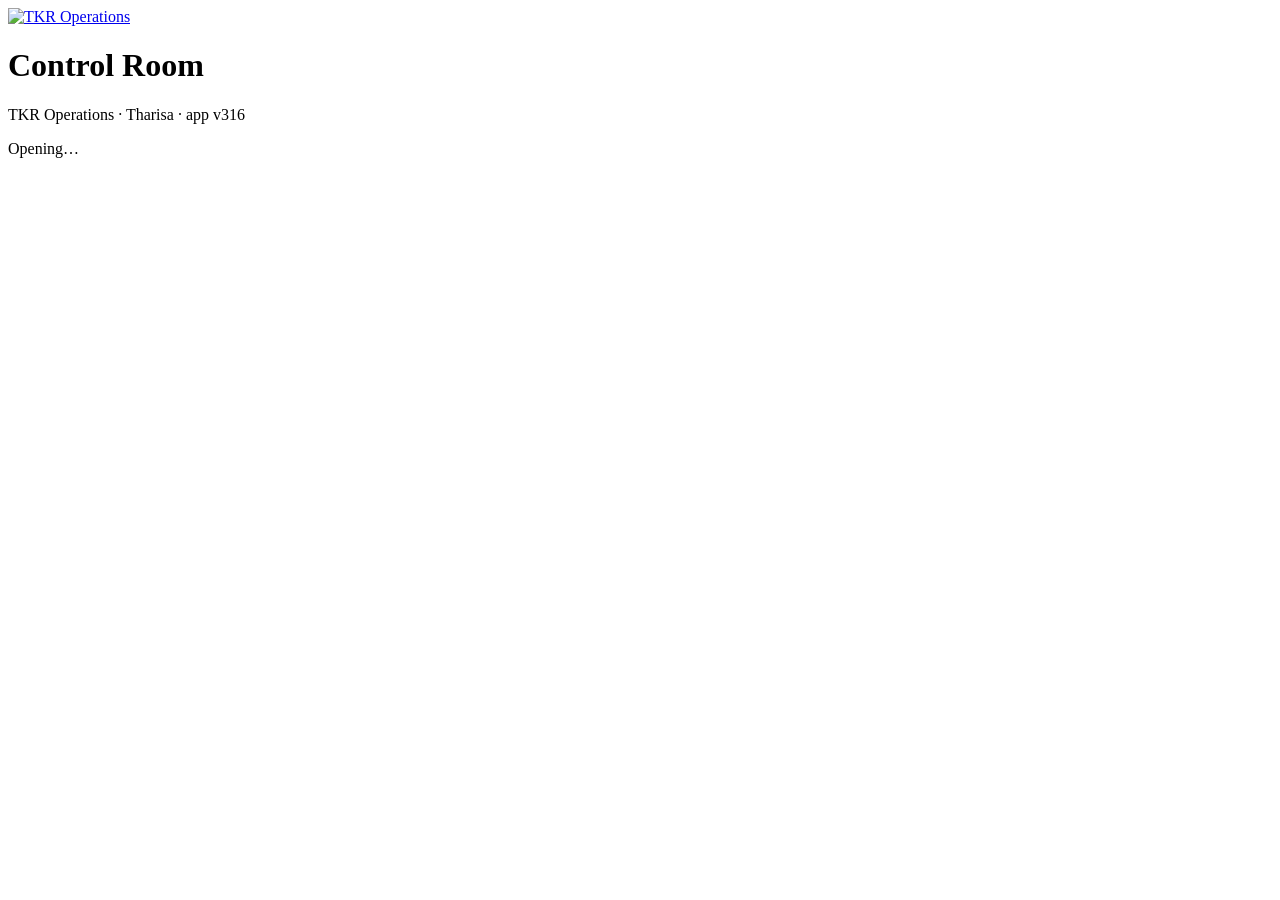
==== commit 366ef958: "Breakdown durations: a machine down from an earlier shift asks before OP ends it; BD picked again so" ====
--- a/control/index.html
+++ b/control/index.html
@@ -19,7 +19,7 @@
 <body>
 <div class="band"><div class="in">
   <a href="../" class="logolink" aria-label="TKR home"><img class="logo" src="../icons/logo-96.png" alt="TKR Operations"></a>
-  <div><h1>Control Room</h1><div class="sub">TKR Operations · Tharisa · app v315</div></div>
+  <div><h1>Control Room</h1><div class="sub">TKR Operations · Tharisa · app v316</div></div>
   <span id="who" class="sub" style="margin-left:auto;text-align:right"></span>
 </div></div>
 <div class="wrap"><div id="app"><p class="muted">Opening…</p></div></div>
